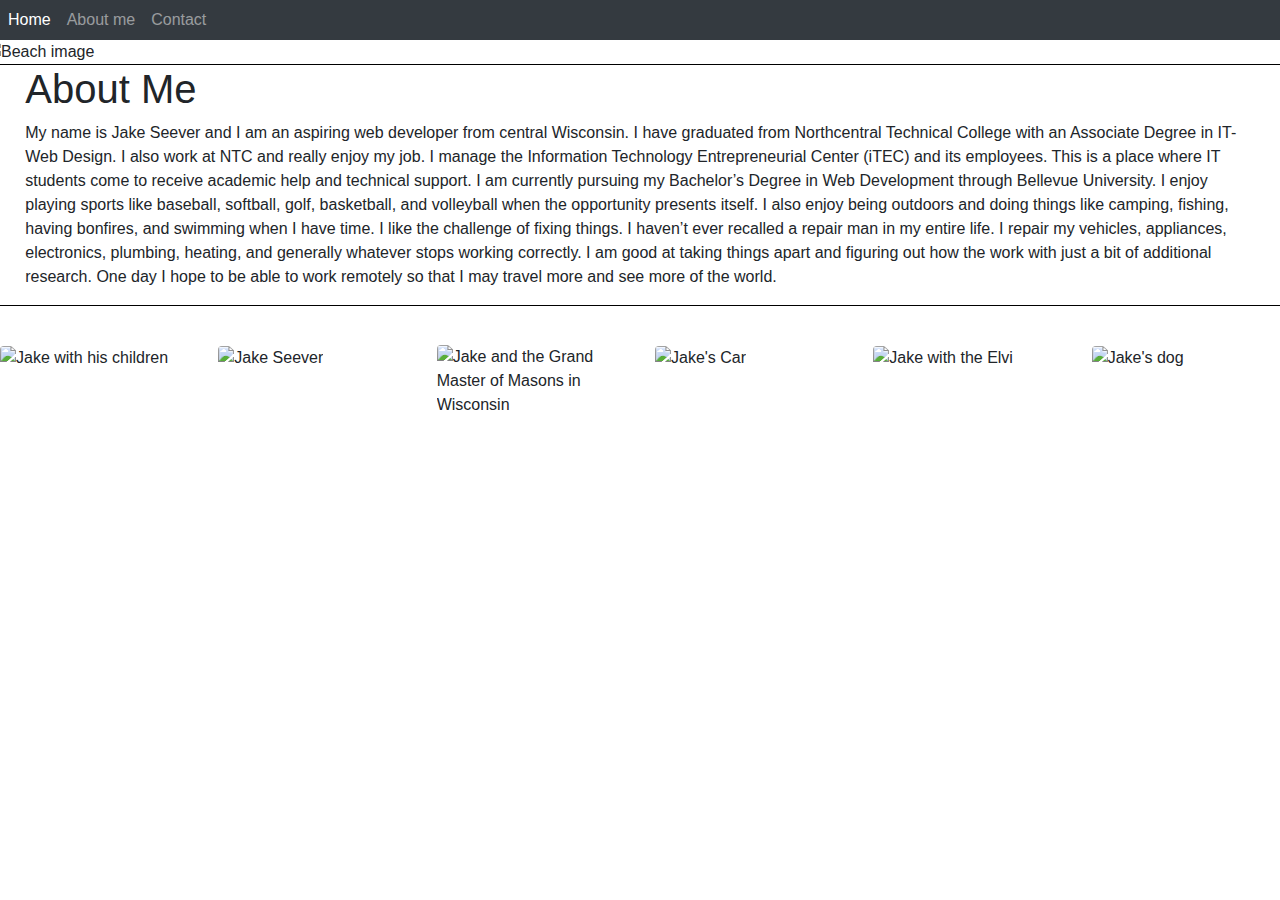
==== index.html @ f5fe9e99 "More image corrections and additions" ====
<!--
============================================
; Title:  index.html
; Author: Jake Seever
; Date:   03 March 2019
; Description: Jake Seever Portfolio Site
;===========================================
-->

<!DOCTYPE html>
<html>
<head>
<meta charset="UTF-8">
<title>Jake Seever Portfolio Site</title>

<!-- CSS (load bootstrap from a CDN) -->
<link rel="stylesheet" href="https://stackpath.bootstrapcdn.com/bootstrap/4.3.1/css/bootstrap.min.css"
integrity="sha384-ggOyR0iXCbMQv3Xipma34MD+dH/1fQ784/j6cY/iJTQUOhcWr7x9JvoRxT2MZw1T" crossorigin="anonymous" />
<link rel="stylesheet" href="css/main.css" type="text/css" />
</head>

  <body>

  <!-- Create a navigation bar using Bootstrap-->
    <nav class="navbar-expand-sm bg-dark navbar-dark">
      <ul class="navbar-nav">
        <!-- Link to the Home page -->
       <li class="nav-item active">
         <a class="nav-link" href="/">Home</a>
       </li>
       <!-- Link to the About Page -->
       <li class="nav-item">
         <a class="nav-link"  href="#">About me</a>
       </li>
        <!-- Link to the Contact us page-->
        <li class="nav-item">
          <a class="nav-link" href="#">Contact</a>
        </li>
      </ul>
   </nav>

   <div class="row" id="bannerRow">
     <img src="images/Beach-Banner.jpg" id="bannerImg" class="img-fluid" alt="Beach image">
   </div>

   <div class="row" id="aboutRow">
    <h1 class="h1" id="aboutH1">About Me</h1>
    <p id="aboutJake">My name is Jake Seever and I am an aspiring web developer from central Wisconsin.
      I have graduated from Northcentral Technical College with an Associate Degree in IT-Web Design.
       I also work at NTC and really enjoy my job. I manage the Information Technology Entrepreneurial Center (iTEC) and its employees.
       This is a place where IT students come to receive academic help and technical support. I am currently pursuing my Bachelor’s Degree
       in Web Development through Bellevue University. I enjoy playing sports like baseball, softball, golf, basketball, and volleyball when
       the opportunity presents itself. I also enjoy being outdoors and doing things like camping, fishing, having bonfires, and swimming when
        I have time. I like the challenge of fixing things. I haven’t ever recalled a repair man in my entire life. I repair my vehicles, appliances,
        electronics, plumbing, heating, and generally whatever stops working correctly. I am good at taking things apart and figuring out how the
        work with just a bit of additional research. One day I hope to be able to work remotely so that I may travel more and see more of the world.
    </p>

   </div>

   <div class="row" id="projectsRow">
      <div class="col-sm-2 imgDiv">
        <img src="images/kids.JPG" class="img-fluid rounded" alt="Jake with his children">
      </div>
      <div class="col-sm-2 imgDiv">
        <img src="images/jSeever.png" class="img-fluid rounded"alt="Jake Seever">
      </div>
      <div class="col-sm-2 img-fluid rounded imgDiv">
        <img src="images/grandMaster.jpg" class="img-fluid rounded" alt="Jake and the Grand Master of Masons in Wisconsin">
      </div>
      <div class="col-sm-2 img-fluid rounded imgDiv">
        <img src="images/JakesCar.jpg" class="img-fluid rounded" alt="Jake's Car">
      </div>
      <div class="col-sm-2 img-fluid rounded imgDiv">
        <img src="images/Elvi.jpg" class="img-fluid rounded" alt="Jake with the Elvi">
      </div>
      <div class="col-sm-2 img-fluid rounded imgDiv">
        <img src="images/Ceasar.JPG" class="img-fluid rounded" alt="Jake's dog">
      </div>
   </div>
  </div>

   </body>

  </html>
---- css/main.css ----
/*
============================================
; Title:  main.css
; Author: Jake Seever
; Date:   03 March 2019
; Description: Global styling for the Jake Seever Portfolio Site
;===========================================
*/
html, body {
  max-width: 100%;
  overflow-x: hidden;
}

#aboutRow, #personalGallery {
  border: 1px solid black;
}

#bannerImg {
  width: 100%;
  height: auto;
}

.imgDiv {
  display: block;
  clear: both;
  height: auto;
  margin: auto;
  margin-top: 3%;
  margin-bottom: 3%;
}
#aboutJake {
  margin-left: 3%;
  margin-right: 3%;
}

#aboutH1{
  margin-left: 3%;
}
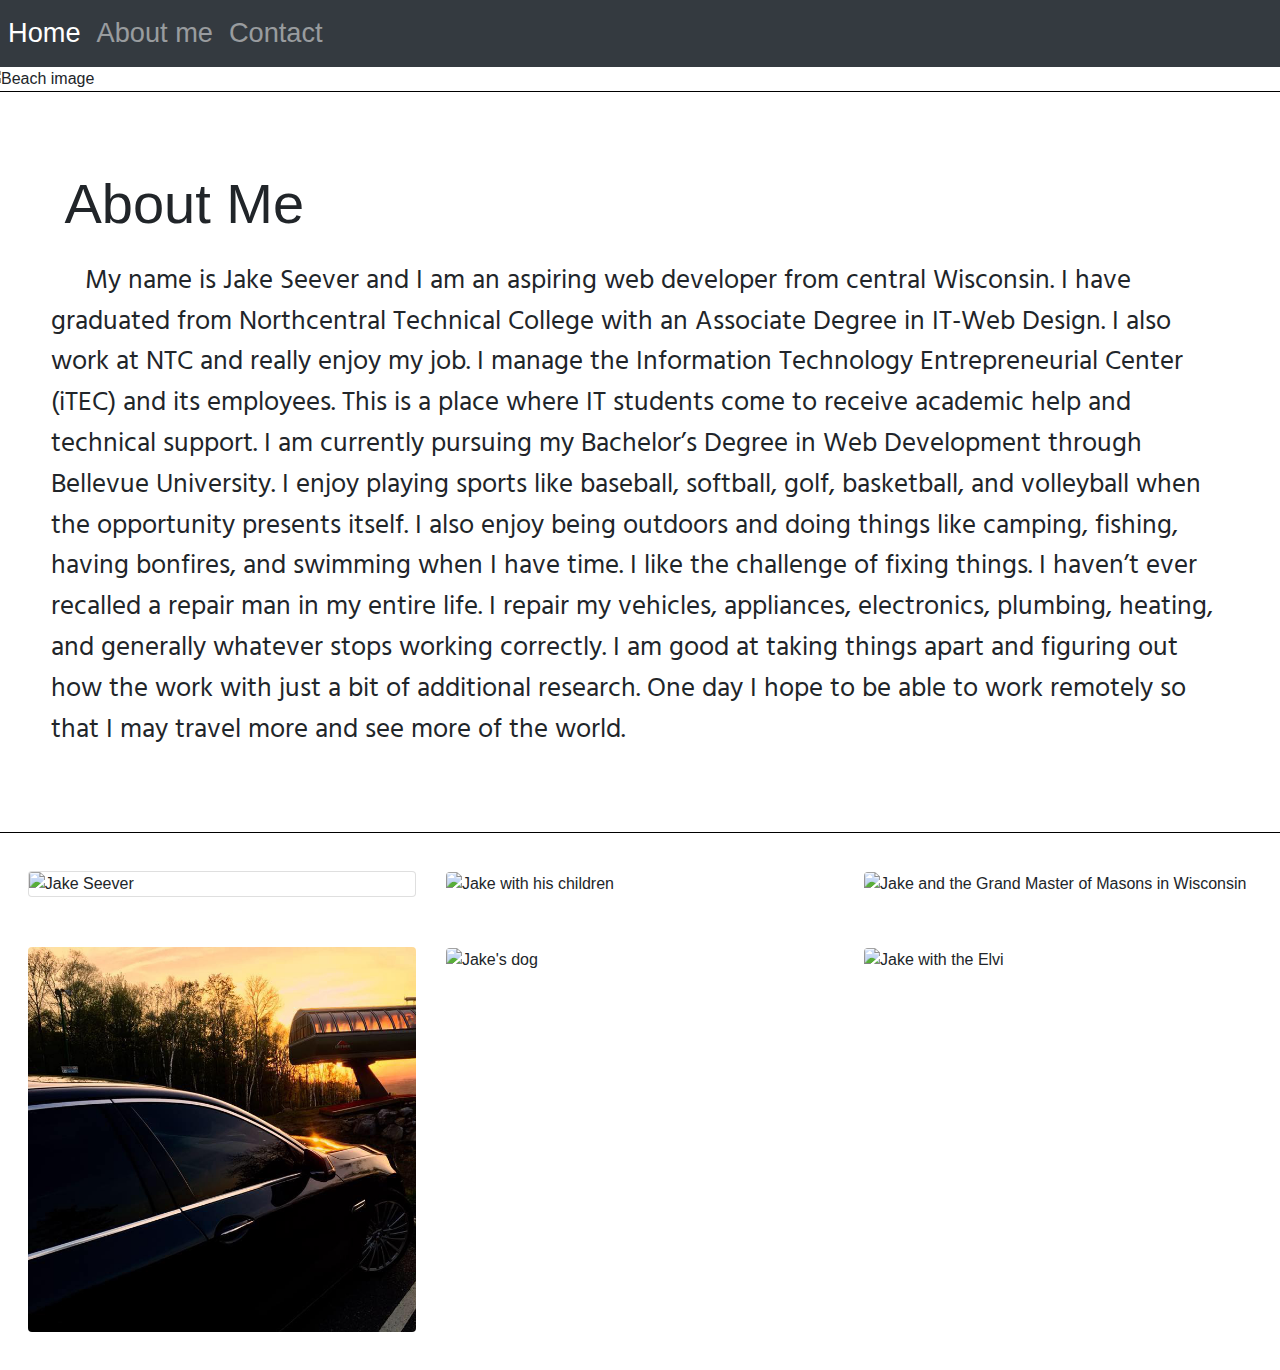
==== commit 891ade72: "Adding the layout changes to the pictures section." ====
--- a/index.html
+++ b/index.html
@@ -14,6 +14,7 @@
 <title>Jake Seever Portfolio Site</title>
 
 <!-- CSS (load bootstrap from a CDN) -->
+<link href="https://fonts.googleapis.com/css?family=Hind+Guntur:400,500" rel="stylesheet">
 <link rel="stylesheet" href="https://stackpath.bootstrapcdn.com/bootstrap/4.3.1/css/bootstrap.min.css"
 integrity="sha384-ggOyR0iXCbMQv3Xipma34MD+dH/1fQ784/j6cY/iJTQUOhcWr7x9JvoRxT2MZw1T" crossorigin="anonymous" />
 <link rel="stylesheet" href="css/main.css" type="text/css" />
@@ -22,7 +23,7 @@
   <body>
 
   <!-- Create a navigation bar using Bootstrap-->
-    <nav class="navbar-expand-sm bg-dark navbar-dark">
+    <nav id="navBar" class="navbar-expand-sm bg-dark navbar-dark">
       <ul class="navbar-nav">
         <!-- Link to the Home page -->
        <li class="nav-item active">
@@ -30,7 +31,7 @@
        </li>
        <!-- Link to the About Page -->
        <li class="nav-item">
-         <a class="nav-link"  href="#">About me</a>
+         <a class="nav-link"  href="#aboutRow">About me</a>
        </li>
         <!-- Link to the Contact us page-->
         <li class="nav-item">
@@ -42,43 +43,44 @@
    <div class="row" id="bannerRow">
      <img src="images/Beach-Banner.jpg" id="bannerImg" class="img-fluid" alt="Beach image">
    </div>
-
+  <main>
    <div class="row" id="aboutRow">
     <h1 class="h1" id="aboutH1">About Me</h1>
-    <p id="aboutJake">My name is Jake Seever and I am an aspiring web developer from central Wisconsin.
+    <p id="aboutJake">&emsp; My name is Jake Seever and I am an aspiring web developer from central Wisconsin.
       I have graduated from Northcentral Technical College with an Associate Degree in IT-Web Design.
-       I also work at NTC and really enjoy my job. I manage the Information Technology Entrepreneurial Center (iTEC) and its employees.
-       This is a place where IT students come to receive academic help and technical support. I am currently pursuing my Bachelor’s Degree
-       in Web Development through Bellevue University. I enjoy playing sports like baseball, softball, golf, basketball, and volleyball when
-       the opportunity presents itself. I also enjoy being outdoors and doing things like camping, fishing, having bonfires, and swimming when
-        I have time. I like the challenge of fixing things. I haven’t ever recalled a repair man in my entire life. I repair my vehicles, appliances,
-        electronics, plumbing, heating, and generally whatever stops working correctly. I am good at taking things apart and figuring out how the
-        work with just a bit of additional research. One day I hope to be able to work remotely so that I may travel more and see more of the world.
+      I also work at NTC and really enjoy my job. I manage the Information Technology Entrepreneurial Center (iTEC) and its employees.
+      This is a place where IT students come to receive academic help and technical support. I am currently pursuing my Bachelor’s Degree
+      in Web Development through Bellevue University. I enjoy playing sports like baseball, softball, golf, basketball, and volleyball when
+      the opportunity presents itself. I also enjoy being outdoors and doing things like camping, fishing, having bonfires, and swimming when
+      I have time. I like the challenge of fixing things. I haven’t ever recalled a repair man in my entire life. I repair my vehicles, appliances,
+      electronics, plumbing, heating, and generally whatever stops working correctly. I am good at taking things apart and figuring out how the
+      work with just a bit of additional research. One day I hope to be able to work remotely so that I may travel more and see more of the world.
     </p>
 
    </div>
 
    <div class="row" id="projectsRow">
-      <div class="col-sm-2 imgDiv">
-        <img src="images/kids.JPG" class="img-fluid rounded" alt="Jake with his children">
+      <div class="info-card col-sm-6 col-lg-4 imgDiv">
+        <img src="images/jSeever.png" class="card img-fluid rounded"alt="Jake Seever">
       </div>
-      <div class="col-sm-2 imgDiv">
-        <img src="images/jSeever.png" class="img-fluid rounded"alt="Jake Seever">
-      </div>
-      <div class="col-sm-2 img-fluid rounded imgDiv">
+      <div class="col-sm-6 col-lg-4 imgDiv">
+          <img src="images/kids.JPG" class="img-fluid rounded" alt="Jake with his children">
+        </div>
+      <div class="col-sm-6 col-lg-4 img-fluid rounded imgDiv">
         <img src="images/grandMaster.jpg" class="img-fluid rounded" alt="Jake and the Grand Master of Masons in Wisconsin">
       </div>
-      <div class="col-sm-2 img-fluid rounded imgDiv">
+      <div class="col-sm-6 col-lg-4 img-fluid rounded imgDiv">
         <img src="images/JakesCar.jpg" class="img-fluid rounded" alt="Jake's Car">
       </div>
-      <div class="col-sm-2 img-fluid rounded imgDiv">
+      <div class="col-sm-6 col-lg-4 img-fluid rounded imgDiv">
+          <img src="images/Ceasar.JPG" class="img-fluid rounded" alt="Jake's dog">
+        </div>
+      <div class="col-sm-6 col-lg-4 img-fluid rounded imgDiv">
         <img src="images/Elvi.jpg" class="img-fluid rounded" alt="Jake with the Elvi">
-      </div>
-      <div class="col-sm-2 img-fluid rounded imgDiv">
-        <img src="images/Ceasar.JPG" class="img-fluid rounded" alt="Jake's dog">
       </div>
    </div>
   </div>
+</main>
 
    </body>
 
--- a/css/main.css
+++ b/css/main.css
@@ -11,8 +11,22 @@
   overflow-x: hidden;
 }
 
+#navBar {
+  padding-top: .4%;
+  padding-bottom: .4%;
+  min-height: 50px;
+  font-size: 1.7em;
+}
+
+nav-link {
+  font-size: 1.4em;
+}
+
 #aboutRow, #personalGallery {
   border: 1px solid black;
+}
+#projectsRow {
+  margin: 1%;
 }
 
 #bannerImg {
@@ -25,14 +39,22 @@
   clear: both;
   height: auto;
   margin: auto;
-  margin-top: 3%;
-  margin-bottom: 3%;
+  margin-top: 2%;
+  margin-bottom: 2%;
 }
 #aboutJake {
-  margin-left: 3%;
-  margin-right: 3%;
+  font-family: 'Hind Guntur', sans-serif;
+  font-size: 1.7em;
+  margin-left: 5%;
+  margin-right: 5%;
+  margin-bottom: 6%;
 }
 
 #aboutH1{
-  margin-left: 3%;
+  font-size: 3.5em;
+  margin-left: 6%;
+  margin-top: 6%;
+  margin-bottom: 2%;
 }
+
+
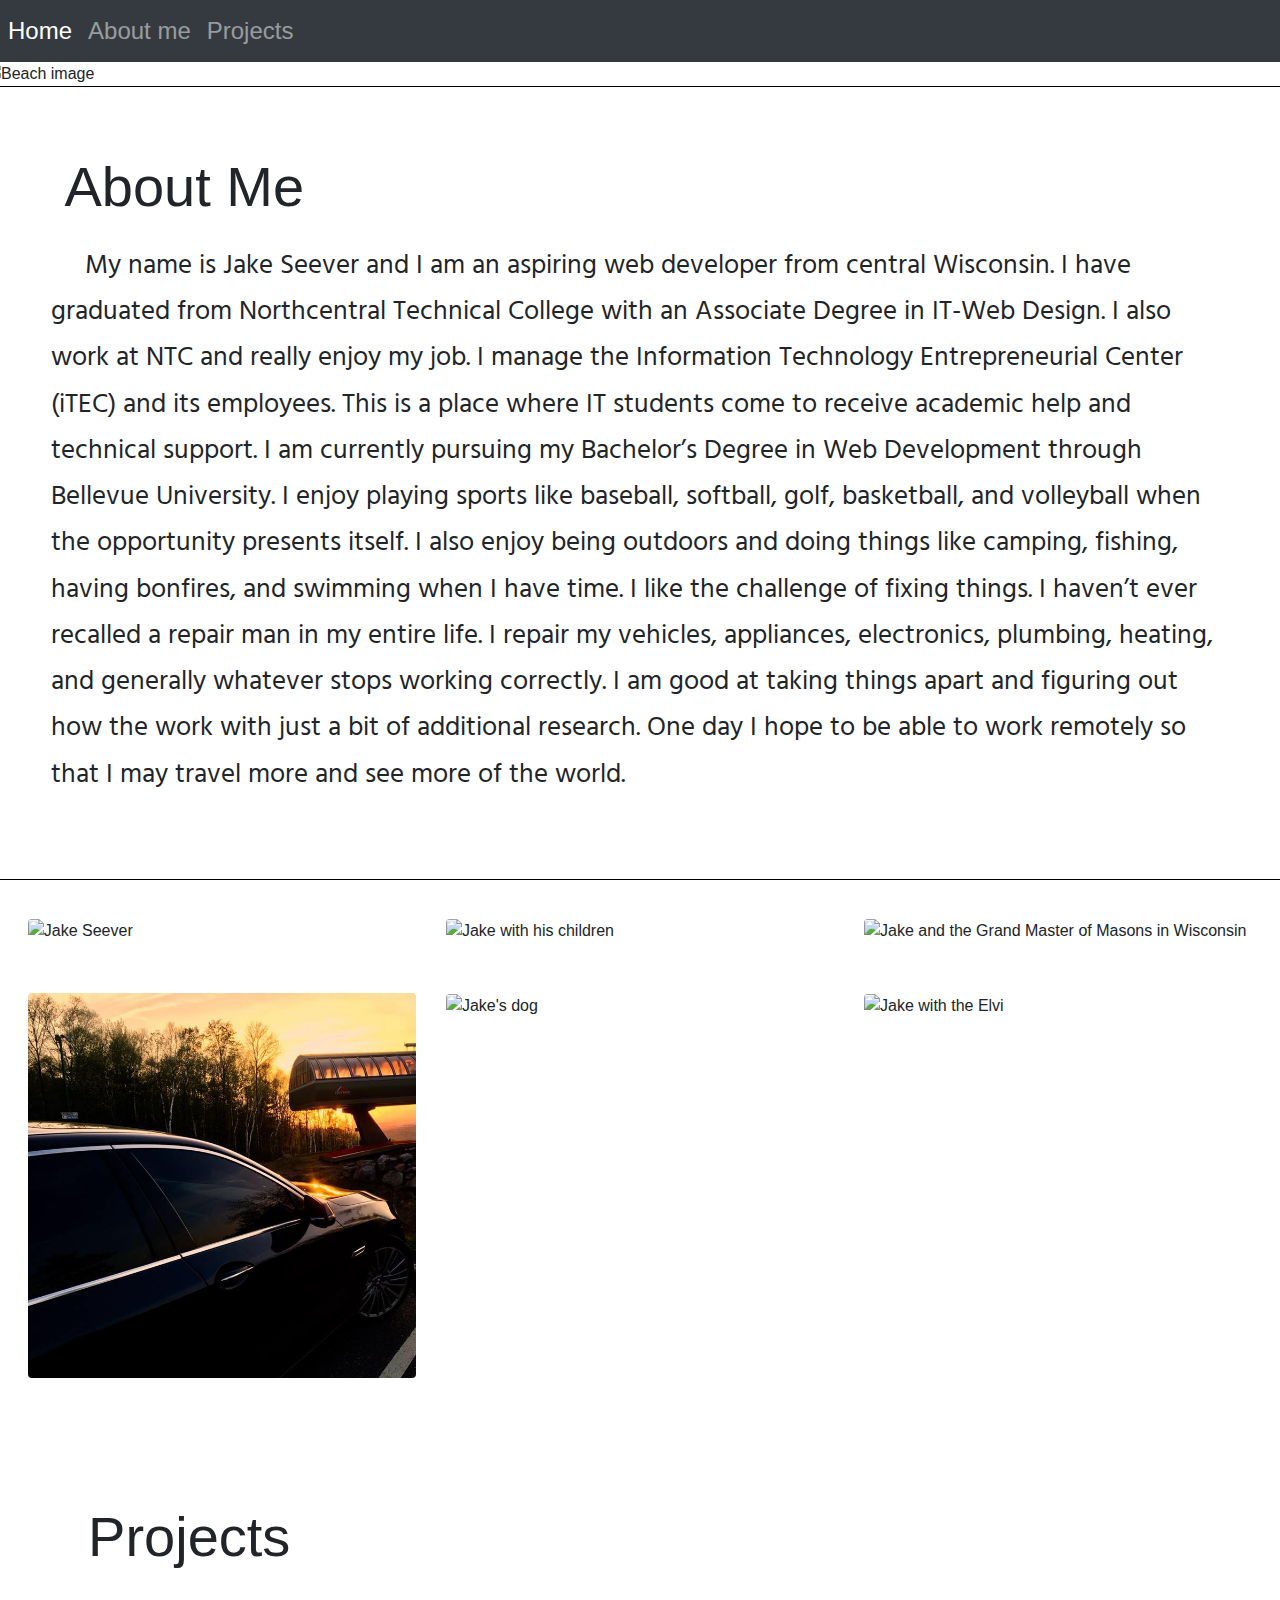
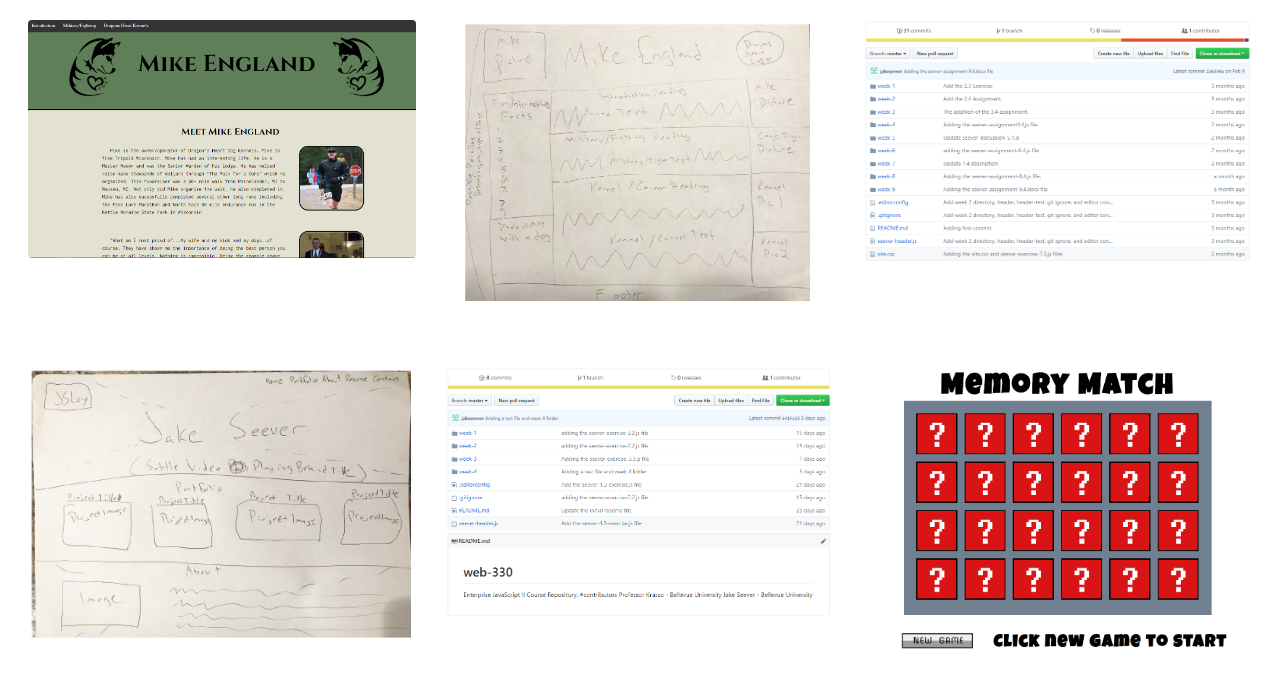
==== commit 15280ac2: "adding links and project pictures" ====
--- a/index.html
+++ b/index.html
@@ -27,15 +27,15 @@
       <ul class="navbar-nav">
         <!-- Link to the Home page -->
        <li class="nav-item active">
-         <a class="nav-link" href="/">Home</a>
+         <a class="nav-link" href="index.html">Home</a>
        </li>
        <!-- Link to the About Page -->
        <li class="nav-item">
-         <a class="nav-link"  href="#aboutRow">About me</a>
+         <a class="nav-link"  href="#aboutH1">About me</a>
        </li>
         <!-- Link to the Contact us page-->
         <li class="nav-item">
-          <a class="nav-link" href="#">Contact</a>
+          <a class="nav-link" href="#projectsGallery">Projects</a>
         </li>
       </ul>
    </nav>
@@ -59,9 +59,9 @@
 
    </div>
 
-   <div class="row" id="projectsRow">
-      <div class="info-card col-sm-6 col-lg-4 imgDiv">
-        <img src="images/jSeever.png" class="card img-fluid rounded"alt="Jake Seever">
+   <div class="row" id="personalRow">
+      <div class="col-sm-6 col-lg-4 imgDiv">
+        <img src="images/jSeever.png" class="img-fluid rounded"alt="Jake Seever">
       </div>
       <div class="col-sm-6 col-lg-4 imgDiv">
           <img src="images/kids.JPG" class="img-fluid rounded" alt="Jake with his children">
@@ -79,8 +79,30 @@
         <img src="images/Elvi.jpg" class="img-fluid rounded" alt="Jake with the Elvi">
       </div>
    </div>
-  </div>
-</main>
+
+  <div class="row" id="projectsGallery"><br>
+      <h1 class="h1" id="projectsH1">Projects</h1>
+      <div class="col-sm-6 col-lg-4 imgDiv">
+          <a href="https://jakeseever.github.io/bioSite/" class="imgLink" target="_blank"><img src="images/bioSite.png" class="img-fluid rounded"alt="Jake Seever"></a>
+        </div>
+        <div class="col-sm-6 col-lg-4 imgDiv">
+          <a href="https://github.com/jakeseever/bioSite/blob/master/SeeverAssignment3.3.pdf" class="imgLink" target="_blank" ><img src="images/bioSiteProto.PNG" class="img-fluid rounded" alt="Jake with his children"></a>
+       </div>
+        <div class="col-sm-6 col-lg-4 img-fluid rounded imgDiv">
+          <a href="https://github.com/jakeseever/web-231" class="imgLink" target="_blank"><img src="images/web231Repo.PNG" class="img-fluid rounded" alt="Jake and the Grand Master of Masons in Wisconsin"></a>
+        </div>
+        <div class="col-sm-6 col-lg-4 img-fluid rounded imgDiv">
+         <a href="" class="imgLink" target="_blank"><img src="images/portfolioProto.PNG" class="img-fluid rounded" alt="Jake's Car"></a>
+        </div>
+        <div class="col-sm-6 col-lg-4 img-fluid rounded imgDiv">
+          <a href="https://github.com/jakeseever/web-330" class="imgLink" target="_blank"><img src="images/web330Repo.PNG" class="img-fluid rounded" alt="Jake's dog"></a>
+        </div>
+        <div class="col-sm-6 col-lg-4 img-fluid rounded imgDiv">
+          <a href="https://jakeseever.github.io/MemoryMatch/index.html" class="imgLink" target="_blank"><img src="images/memoryMatch.PNG" class="img-fluid rounded" alt="Jake with the Elvi"></a>
+        </div>
+
+     </div>
+    </main>
 
    </body>
 
--- a/css/main.css
+++ b/css/main.css
@@ -15,17 +15,17 @@
   padding-top: .4%;
   padding-bottom: .4%;
   min-height: 50px;
-  font-size: 1.7em;
+  font-size: 1.5em;
 }
 
 nav-link {
   font-size: 1.4em;
 }
 
-#aboutRow, #personalGallery {
+#aboutRow {
   border: 1px solid black;
 }
-#projectsRow {
+#projectsGallery, #personalRow {
   margin: 1%;
 }
 
@@ -45,16 +45,23 @@
 #aboutJake {
   font-family: 'Hind Guntur', sans-serif;
   font-size: 1.7em;
+  line-height: 1.7;
   margin-left: 5%;
   margin-right: 5%;
   margin-bottom: 6%;
 }
 
-#aboutH1{
+#aboutH1, #projectsH1{
   font-size: 3.5em;
+  display: block;
+  width: 100%;
   margin-left: 6%;
-  margin-top: 6%;
+  margin-top: 5%;
   margin-bottom: 2%;
+}
+.imgLink {
+  width: 100%;
+  height: auto;
 }
 
 
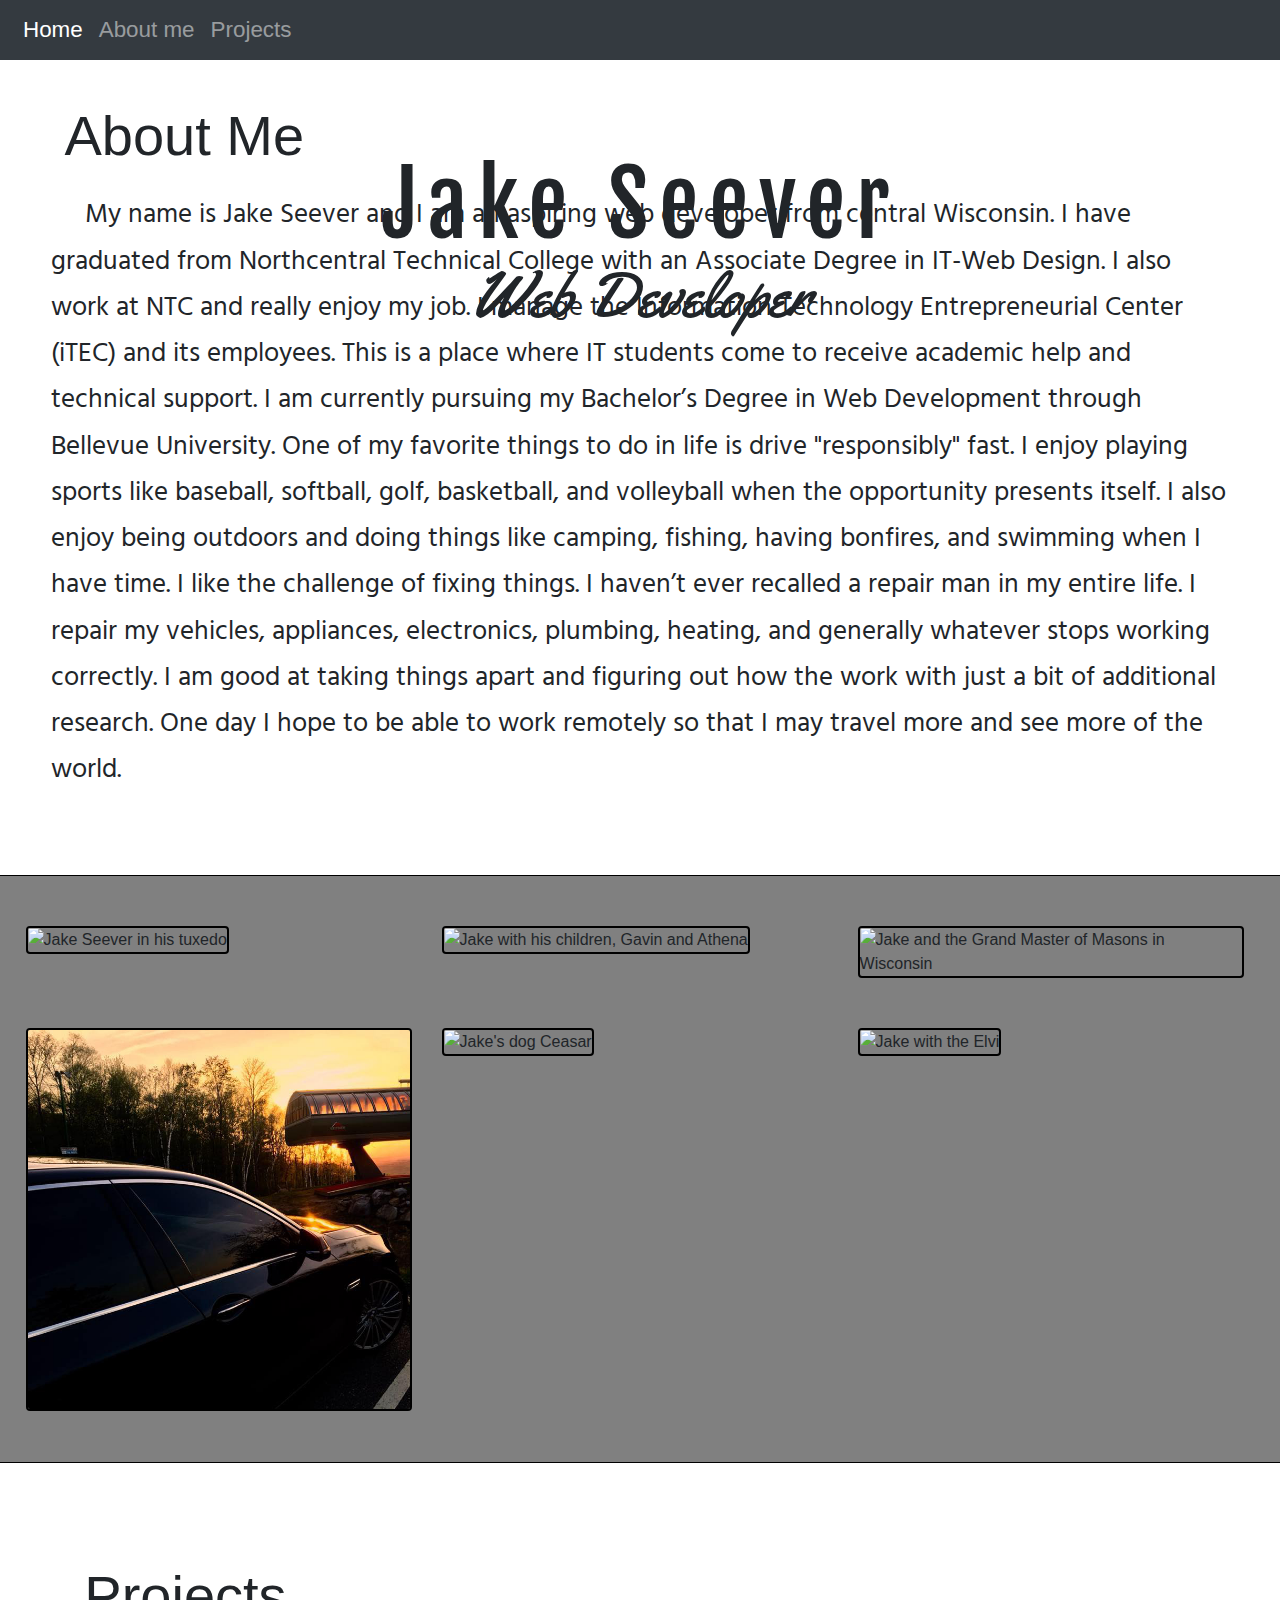
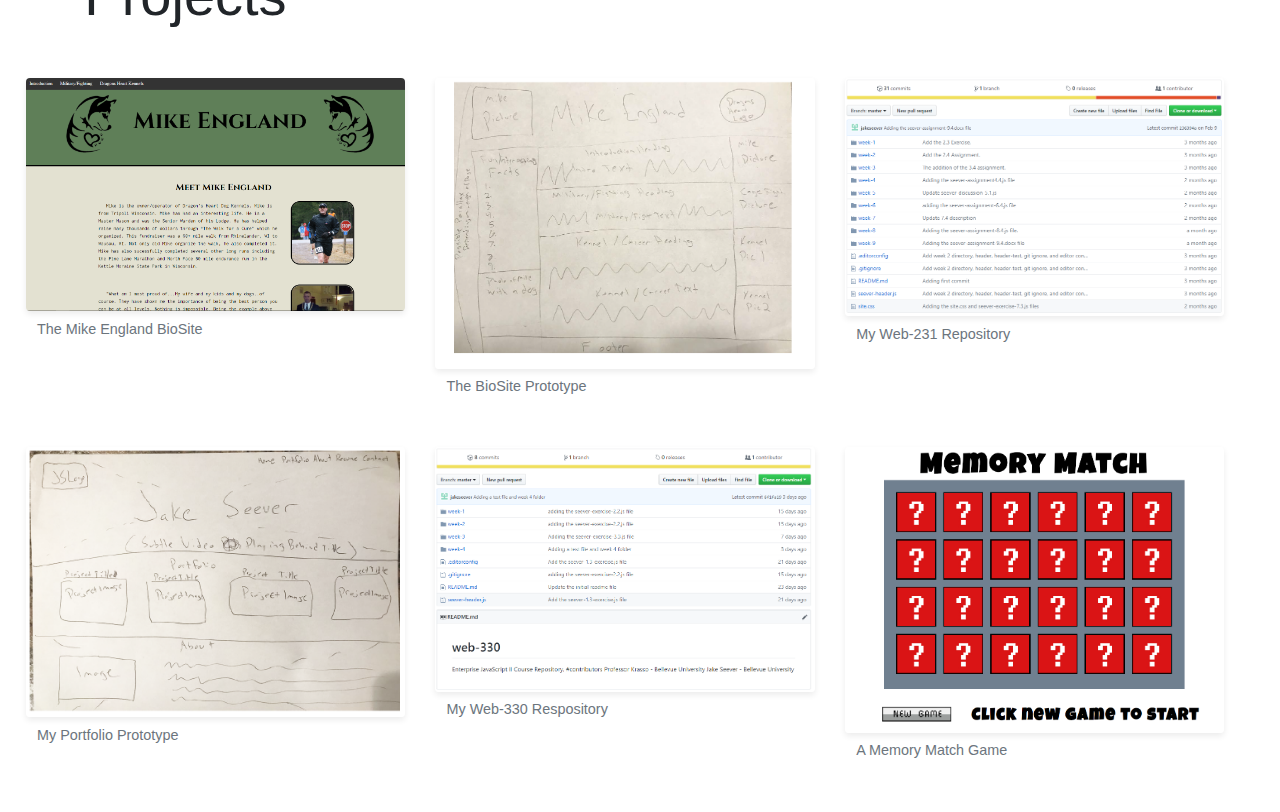
==== commit 6d579f95: "add styling changes and hover effect." ====
--- a/index.html
+++ b/index.html
@@ -10,100 +10,169 @@
 <!DOCTYPE html>
 <html>
 <head>
-<meta charset="UTF-8">
-<title>Jake Seever Portfolio Site</title>
 
-<!-- CSS (load bootstrap from a CDN) -->
-<link href="https://fonts.googleapis.com/css?family=Hind+Guntur:400,500" rel="stylesheet">
-<link rel="stylesheet" href="https://stackpath.bootstrapcdn.com/bootstrap/4.3.1/css/bootstrap.min.css"
-integrity="sha384-ggOyR0iXCbMQv3Xipma34MD+dH/1fQ784/j6cY/iJTQUOhcWr7x9JvoRxT2MZw1T" crossorigin="anonymous" />
-<link rel="stylesheet" href="css/main.css" type="text/css" />
+  <meta charset="UTF-8">
+  <title>Jake Seever Portfolio Site</title>
+
+  <meta name="viewport" content="width=device-width, initial-scale=1">
+
+  <!-- JavaScript for Bootstrap functionality -->
+  <script src="https://code.jquery.com/jquery-3.3.1.slim.min.js" integrity="sha384-q8i/X+965DzO0rT7abK41JStQIAqVgRVzpbzo5smXKp4YfRvH+8abtTE1Pi6jizo" crossorigin="anonymous"></script>
+  <script src="https://stackpath.bootstrapcdn.com/bootstrap/4.3.1/js/bootstrap.min.js" integrity="sha384-JjSmVgyd0p3pXB1rRibZUAYoIIy6OrQ6VrjIEaFf/nJGzIxFDsf4x0xIM+B07jRM" crossorigin="anonymous"></script>
+
+  <!-- CSS (load bootstrap from a CDN) -->
+  <link href="https://fonts.googleapis.com/css?family=Fjalla+One|Hind+Guntur:400,500,700|Yellowtail" rel="stylesheet">
+  <link rel="stylesheet" href="https://stackpath.bootstrapcdn.com/bootstrap/4.3.1/css/bootstrap.min.css"
+  integrity="sha384-ggOyR0iXCbMQv3Xipma34MD+dH/1fQ784/j6cY/iJTQUOhcWr7x9JvoRxT2MZw1T" crossorigin="anonymous" />
+  <link rel="stylesheet" href="css/main.css" type="text/css" />
+
+  <!-- Link to the sites main JavaScript file. -->
+  <script type="text/javascript" src="scripts/site.js"></script>
+
+  <!-- Add a favicon. -->
+  <link rel="shortcut icon" href="images/favicon.png" type="image/x-icon">
+
 </head>
 
   <body>
 
-  <!-- Create a navigation bar using Bootstrap-->
-    <nav id="navBar" class="navbar-expand-sm bg-dark navbar-dark">
-      <ul class="navbar-nav">
-        <!-- Link to the Home page -->
-       <li class="nav-item active">
-         <a class="nav-link" href="index.html">Home</a>
-       </li>
-       <!-- Link to the About Page -->
-       <li class="nav-item">
-         <a class="nav-link"  href="#aboutH1">About me</a>
-       </li>
+   <a href="#maincontent" id="skip">Skip to main content</a> <!-- Not visible on the screen, for screen readers. -->
+
+    <!-- Create a navigation bar using Bootstrap-->
+    <nav id="navBar" class="fixed-top navbar-expand-xs bg-dark navbar-dark navbar-expand-lg">
+     <div class="container-fluid">
+
+       <!-- Button to toggle the navigation-->
+      <button class="navbar-toggler" type="button" data-toggle="collapse" data-target="#navbarToggle" aria-controls="navbarSupportedContent" aria-expanded="false" aria-label="Toggle navigation">
+       <span class="navbar-toggler-icon"></span>
+      </button>
+
+     <div class="collapse navbar-collapse" id="navbarToggle">
+
+        <ul class="navbar-nav mr-auto">
+          <!-- Link to the Home page -->
+        <li class="nav-item active">
+           <a class="nav-link" href="index.html">Home</a>
+        </li>
+        <!-- Link to the About Page -->
+        <li class="nav-item">
+          <a class="nav-link"  href="#aboutH1">About me</a>
+        </li>
         <!-- Link to the Contact us page-->
         <li class="nav-item">
-          <a class="nav-link" href="#projectsGallery">Projects</a>
+          <a class="nav-link" href="#projectsH1">Projects</a>
         </li>
+
       </ul>
+
+     </div> <!-- End of the collapse div. -->
+
+    </div> <!-- End of the container div. -->
+
    </nav>
 
-   <div class="row" id="bannerRow">
+   <div id="bannerRow">
+
      <img src="images/Beach-Banner.jpg" id="bannerImg" class="img-fluid" alt="Beach image">
-   </div>
-  <main>
-   <div class="row" id="aboutRow">
-    <h1 class="h1" id="aboutH1">About Me</h1>
-    <p id="aboutJake">&emsp; My name is Jake Seever and I am an aspiring web developer from central Wisconsin.
-      I have graduated from Northcentral Technical College with an Associate Degree in IT-Web Design.
-      I also work at NTC and really enjoy my job. I manage the Information Technology Entrepreneurial Center (iTEC) and its employees.
-      This is a place where IT students come to receive academic help and technical support. I am currently pursuing my Bachelor’s Degree
-      in Web Development through Bellevue University. I enjoy playing sports like baseball, softball, golf, basketball, and volleyball when
-      the opportunity presents itself. I also enjoy being outdoors and doing things like camping, fishing, having bonfires, and swimming when
-      I have time. I like the challenge of fixing things. I haven’t ever recalled a repair man in my entire life. I repair my vehicles, appliances,
-      electronics, plumbing, heating, and generally whatever stops working correctly. I am good at taking things apart and figuring out how the
-      work with just a bit of additional research. One day I hope to be able to work remotely so that I may travel more and see more of the world.
-    </p>
 
-   </div>
+     <div class="caption">
+
+       <h1 class="h1 centered" id="bannerH1">Jake Seever</h1>
+       <h2 class="h2 centered" id="bannerH2">Web Developer</h2>
+
+     </div> <!-- End of caption div. -->
+
+   </div> <!-- End of banner row. -->
+
+   <main id="mainContent">
+
+    <div class="row" id="aboutRow">
+
+     <h1 class="h1" id="aboutH1">About Me</h1>
+
+     <p id="aboutJake">&emsp; My name is Jake Seever and I am an aspiring web developer from central Wisconsin.
+       I have graduated from Northcentral Technical College with an Associate Degree in IT-Web Design.
+       I also work at NTC and really enjoy my job. I manage the Information Technology Entrepreneurial Center (iTEC) and its employees.
+       This is a place where IT students come to receive academic help and technical support. I am currently pursuing my Bachelor’s Degree
+       in Web Development through Bellevue University. One of my favorite things to do in life is drive "responsibly" fast. I enjoy playing sports like baseball, softball, golf, basketball, and volleyball when
+       the opportunity presents itself. I also enjoy being outdoors and doing things like camping, fishing, having bonfires, and swimming when
+       I have time. I like the challenge of fixing things. I haven’t ever recalled a repair man in my entire life. I repair my vehicles, appliances,
+       electronics, plumbing, heating, and generally whatever stops working correctly. I am good at taking things apart and figuring out how the
+       work with just a bit of additional research. One day I hope to be able to work remotely so that I may travel more and see more of the world.
+     </p>
+
+    </div> <!-- End of aboutRow -->
 
    <div class="row" id="personalRow">
+
       <div class="col-sm-6 col-lg-4 imgDiv">
-        <img src="images/jSeever.png" class="img-fluid rounded"alt="Jake Seever">
+        <img src="images/jSeever.png" class="img-fluid rounded" alt="Jake Seever in his tuxedo">
       </div>
+
       <div class="col-sm-6 col-lg-4 imgDiv">
-          <img src="images/kids.JPG" class="img-fluid rounded" alt="Jake with his children">
-        </div>
+        <img src="images/kids.JPG" class="img-fluid rounded" alt="Jake with his children, Gavin and Athena">
+      </div>
+
       <div class="col-sm-6 col-lg-4 img-fluid rounded imgDiv">
         <img src="images/grandMaster.jpg" class="img-fluid rounded" alt="Jake and the Grand Master of Masons in Wisconsin">
       </div>
+
       <div class="col-sm-6 col-lg-4 img-fluid rounded imgDiv">
-        <img src="images/JakesCar.jpg" class="img-fluid rounded" alt="Jake's Car">
+        <img src="images/JakesCar.jpg" class="img-fluid rounded" alt="Jake's Car, a BMW 550i xDrive">
       </div>
+
       <div class="col-sm-6 col-lg-4 img-fluid rounded imgDiv">
-          <img src="images/Ceasar.JPG" class="img-fluid rounded" alt="Jake's dog">
-        </div>
+        <img src="images/Ceasar.JPG" class="img-fluid rounded" alt="Jake's dog Ceasar">
+      </div>
+
       <div class="col-sm-6 col-lg-4 img-fluid rounded imgDiv">
         <img src="images/Elvi.jpg" class="img-fluid rounded" alt="Jake with the Elvi">
       </div>
-   </div>
 
-  <div class="row" id="projectsGallery"><br>
-      <h1 class="h1" id="projectsH1">Projects</h1>
-      <div class="col-sm-6 col-lg-4 imgDiv">
-          <a href="https://jakeseever.github.io/bioSite/" class="imgLink" target="_blank"><img src="images/bioSite.png" class="img-fluid rounded"alt="Jake Seever"></a>
-        </div>
-        <div class="col-sm-6 col-lg-4 imgDiv">
-          <a href="https://github.com/jakeseever/bioSite/blob/master/SeeverAssignment3.3.pdf" class="imgLink" target="_blank" ><img src="images/bioSiteProto.PNG" class="img-fluid rounded" alt="Jake with his children"></a>
-       </div>
-        <div class="col-sm-6 col-lg-4 img-fluid rounded imgDiv">
-          <a href="https://github.com/jakeseever/web-231" class="imgLink" target="_blank"><img src="images/web231Repo.PNG" class="img-fluid rounded" alt="Jake and the Grand Master of Masons in Wisconsin"></a>
-        </div>
-        <div class="col-sm-6 col-lg-4 img-fluid rounded imgDiv">
-         <a href="" class="imgLink" target="_blank"><img src="images/portfolioProto.PNG" class="img-fluid rounded" alt="Jake's Car"></a>
-        </div>
-        <div class="col-sm-6 col-lg-4 img-fluid rounded imgDiv">
-          <a href="https://github.com/jakeseever/web-330" class="imgLink" target="_blank"><img src="images/web330Repo.PNG" class="img-fluid rounded" alt="Jake's dog"></a>
-        </div>
-        <div class="col-sm-6 col-lg-4 img-fluid rounded imgDiv">
-          <a href="https://jakeseever.github.io/MemoryMatch/index.html" class="imgLink" target="_blank"><img src="images/memoryMatch.PNG" class="img-fluid rounded" alt="Jake with the Elvi"></a>
-        </div>
+   </div> <!-- End of personalRow-->
 
-     </div>
-    </main>
+   <div class="row" id="projectsGallery"><br>
 
-   </body>
+    <h1 class="h1" id="projectsH1">Projects</h1>
 
-  </html>
+    <div class="col-sm-6 col-lg-4 imgDiv">
+      <a href="https://jakeseever.github.io/bioSite/" class="imgLink" target="_blank"><img src="images/bioSite.png" class="img-fluid projectImage rounded"alt="Bio site image link">
+      <figcaption class="figure-caption">The Mike England BioSite</figcaption></a>
+    </div>
+
+    <div class="col-sm-6 col-lg-4 imgDiv">
+      <a href="https://github.com/jakeseever/bioSite/blob/master/SeeverAssignment3.3.pdf" class="imgLink" target="_blank" ><img src="images/bioSiteProto.PNG" class="img-fluid projectImage rounded" alt="Bio Site prototype link">
+      <figcaption class="figure-caption">The BioSite Prototype</figcaption></a>
+    </div>
+
+    <div class="col-sm-6 col-lg-4 img-fluid rounded imgDiv">
+      <a href="https://github.com/jakeseever/web-231" class="imgLink" target="_blank"><img src="images/web231Repo.PNG" class="img-fluid projectImage rounded" alt="Web 231 repository link image">
+      <figcaption class="figure-caption">My Web-231 Repository</figcaption></a>
+    </div>
+
+    <div class="col-sm-6 col-lg-4 img-fluid rounded imgDiv">
+      <a href="https://github.com/jakeseever/jakeseever.github.io/blob/master/seever-assignment-2.4.pdf" class="imgLink" target="_blank"><img src="images/portfolioProto.PNG" class="img-fluid projectImage rounded" alt="Portfolio Prototype link image">
+      <figcaption class="figure-caption">My Portfolio Prototype</figcaption></a>
+    </div>
+
+    <div class="col-sm-6 col-lg-4 img-fluid rounded imgDiv">
+      <a href="https://github.com/jakeseever/web-330" class="imgLink" target="_blank"><img src="images/web330Repo.PNG" class="img-fluid projectImage rounded" alt="Web 330 repository link image.">
+      <figcaption class="figure-caption">My Web-330 Respository</figcaption></a>
+    </div>
+
+    <div class="col-sm-6 col-lg-4 img-fluid rounded imgDiv">
+      <a href="https://jakeseever.github.io/MemoryMatch/index.html" class="imgLink" target="_blank"><img src="images/memoryMatch.PNG" class="img-fluid projectImage rounded" alt="Memory Match game link image">
+      <figcaption class="figure-caption">A Memory Match Game</figcaption></a>
+    </div>
+
+   </div> <!-- End of projectsGallery -->
+
+  </main>
+
+  <footer class="footer">
+    <div id="footerContent"></div>
+  </footer>
+
+ </body>
+
+</html>
--- a/css/main.css
+++ b/css/main.css
@@ -6,33 +6,87 @@
 ; Description: Global styling for the Jake Seever Portfolio Site
 ;===========================================
 */
+
+
 html, body {
+  top:0;
+  left: 0;
   max-width: 100%;
   overflow-x: hidden;
-}
+  min-width: 510px;
+}
+
+main {
+  width: 100%;
+}
+
+#skip {
+  left: 999;
+}
+
+/* Banner Styles */
+
+#bannerImg {
+  width: 100%;
+  height: auto;
+}
+
+#bannerH1 {
+  font-family: 'Fjalla One', sans-serif;
+  letter-spacing: 11px;
+  display: block;
+  font-size: 5.5rem;
+  width: 100%;
+  min-width: 510px;
+  margin: auto;
+}
+#bannerH2 {
+  font-family: 'Yellowtail', cursive;
+  display: block;
+  font-size: 4.0rem;
+  width: 100%;
+  min-width: 510px;
+  margin: auto;
+}
+
+.caption {
+  position: absolute;
+  top: 25%;
+  left: 40%;
+  transform: translate( -25%, -40% );
+  text-align: center;
+}
+
+/* Navigation Styles */
 
 #navBar {
   padding-top: .4%;
   padding-bottom: .4%;
-  min-height: 50px;
-  font-size: 1.5em;
-}
-
-nav-link {
-  font-size: 1.4em;
-}
+  min-height: 20px;
+  font-size: 1.3rem;
+}
+
+.nav-link {
+  font-size: 1.4rem;
+}
+
+/* Row Styles */
 
 #aboutRow {
   border: 1px solid black;
 }
 #projectsGallery, #personalRow {
-  margin: 1%;
-}
-
-#bannerImg {
-  width: 100%;
-  height: auto;
-}
+  padding: 2%;
+  width: 100%;
+}
+
+#personalRow {
+  background-color: gray;
+  border-bottom: 1px solid black;
+  width: 101.5%;
+}
+
+/* Image Styles */
 
 .imgDiv {
   display: block;
@@ -42,9 +96,30 @@
   margin-top: 2%;
   margin-bottom: 2%;
 }
+
+.imgLink {
+  width: 100%;
+  height: auto;
+}
+
+.projectImage {
+  box-shadow: 0 3px 6px 0 rgba(0,0,0,0.08);
+  transition: box-shadow 0.2s ease-in-out;
+}
+
+.projectImage:hover {
+  box-shadow: 0 10px 26px 8px rgba(0, 0, 0, 0.1);
+}
+
+#personalRow img {
+  border: 2px solid black;
+}
+
+/* Heading and Text Styles */
+
 #aboutJake {
   font-family: 'Hind Guntur', sans-serif;
-  font-size: 1.7em;
+  font-size: 1.7rem;
   line-height: 1.7;
   margin-left: 5%;
   margin-right: 5%;
@@ -52,16 +127,79 @@
 }
 
 #aboutH1, #projectsH1{
-  font-size: 3.5em;
+  font-size: 3.5rem;
   display: block;
   width: 100%;
   margin-left: 6%;
-  margin-top: 5%;
+  margin-top: 4%;
   margin-bottom: 2%;
 }
-.imgLink {
-  width: 100%;
-  height: auto;
-}
-
-
+
+.figure-caption {
+  margin-top: 2%;
+  margin-left: 3%;
+}
+
+/* Footer Styles */
+
+.footer {
+  position: fixed;
+  left: 0;
+  bottom: 0;
+  width: 100%;
+  background-color: #292b2c;
+  color: white;
+  text-align: center;
+}
+
+/* CSS to support different screen sizes */
+
+@media screen and (max-width: 1080px) {
+  #bannerH1 {
+    font-size: 4.0rem;
+  }
+  #bannerH2 {
+    font-size: 3.0rem;
+  }
+  .caption {
+    top: 15%;
+  }
+  #aboutH1, #projectsH1{
+    font-size: 2.75rem;
+  }
+  #navBar {
+    font-size: 1.3rem;
+  }
+}
+
+@media screen and (max-width: 768px) {
+  #bannerH1 {
+    font-size: 3.2rem;
+  }
+  #bannerH2 {
+    font-size: 2.5rem;
+  }
+
+  #aboutH1, #projectsH1{
+    font-size: 2.2rem;
+  }
+  #navBar {
+    font-size: 1.1rem;
+  }
+  #aboutJake{
+    font-size: 1.4rem;
+  }
+  .caption {
+    margin-top: 3%;
+    margin-bottom: 3%;
+    top: 6%;
+    left: 12%;
+    transform: translate( -6%, -12% );
+  }
+}
+
+
+
+
+
+
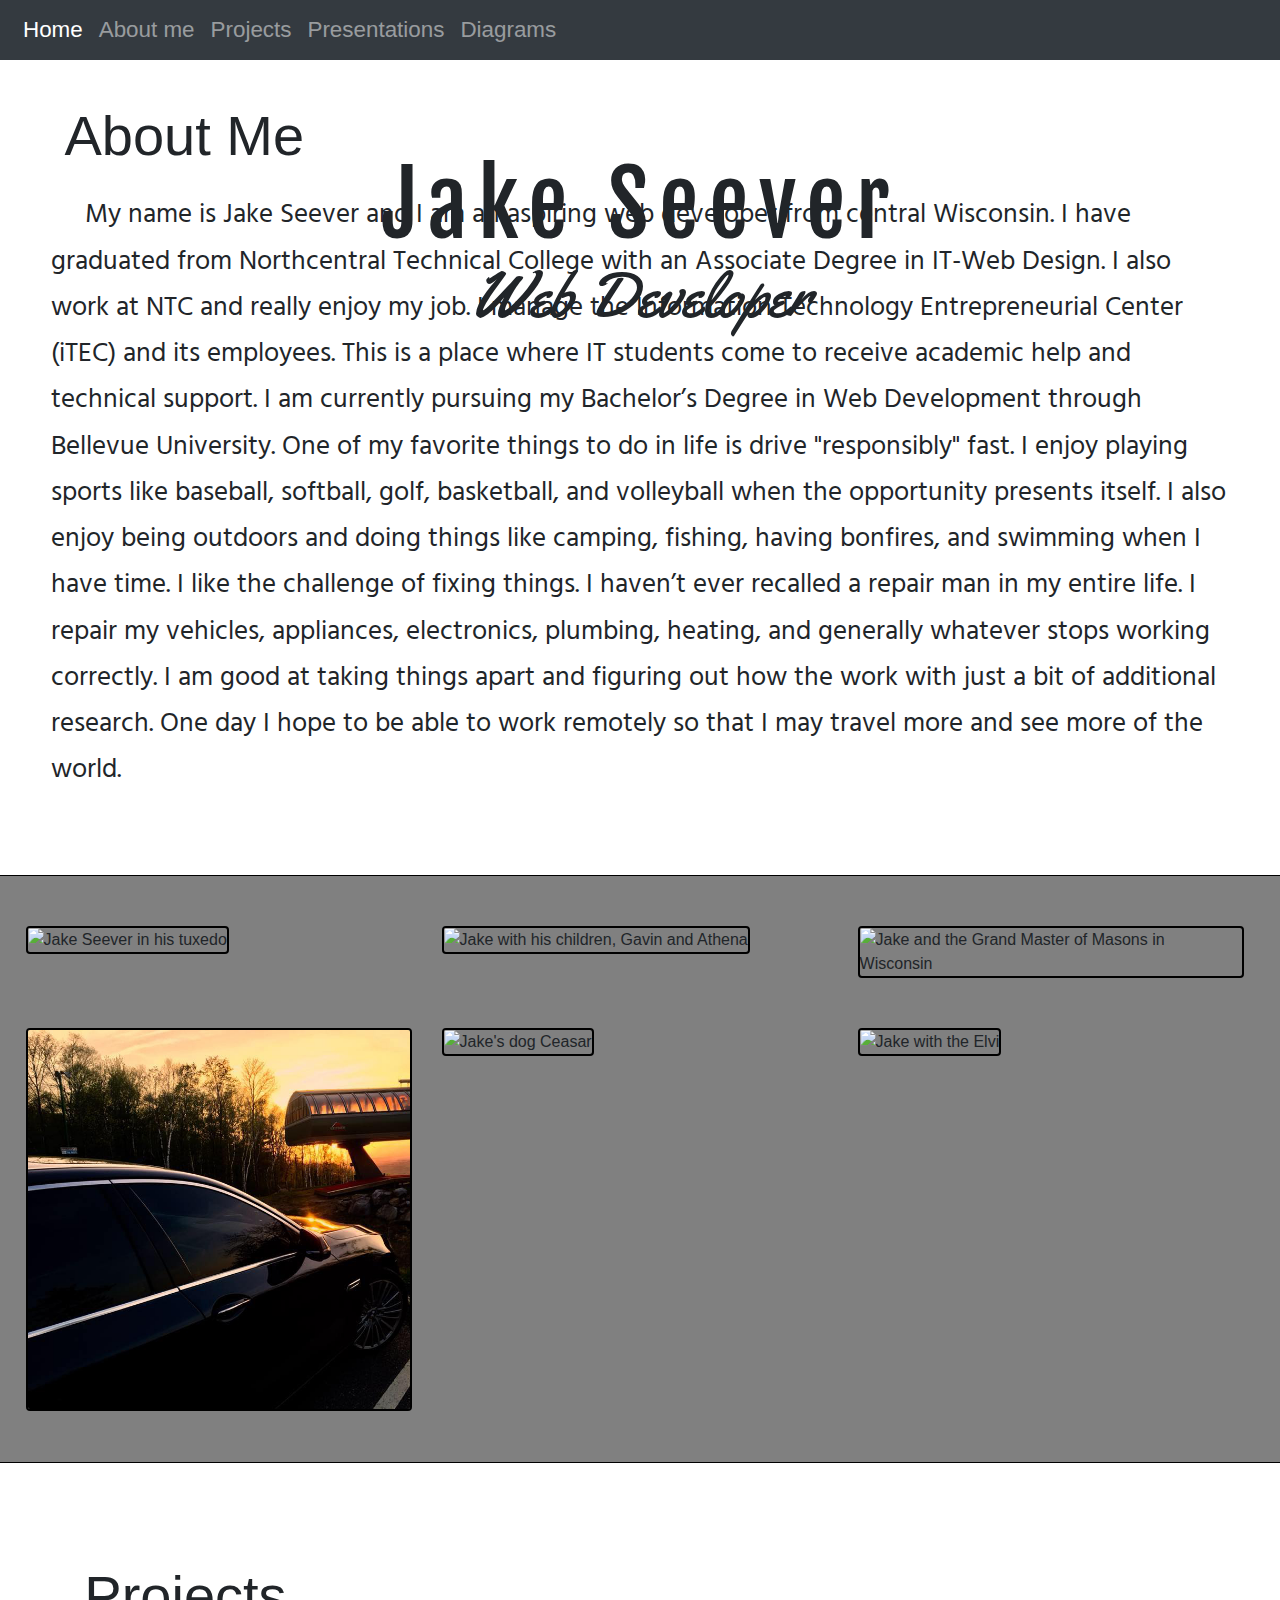
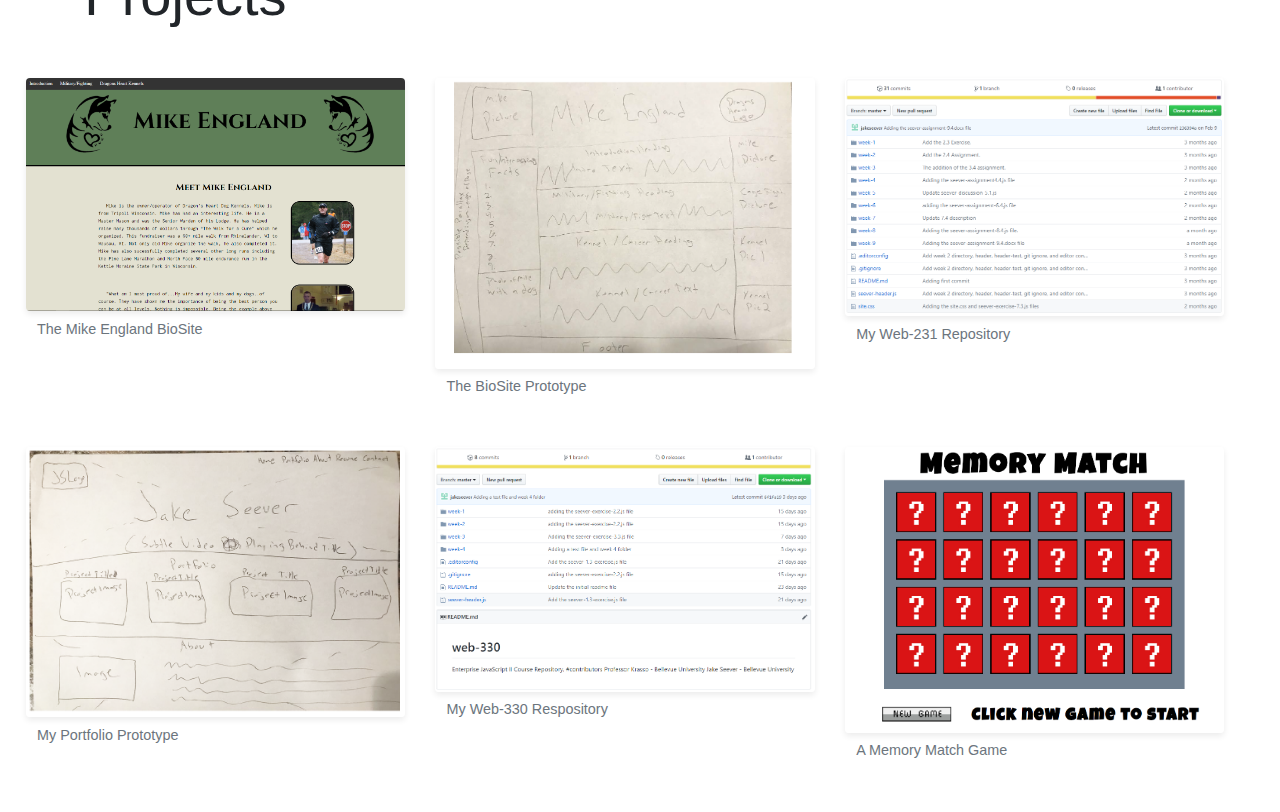
==== commit 333415bf: "Updating the 1.4 NoSQL diagrams images." ====
--- a/index.html
+++ b/index.html
@@ -8,12 +8,15 @@
 -->
 
 <!DOCTYPE html>
+
 <html>
-<head>
+
+ <head>
 
   <meta charset="UTF-8">
   <title>Jake Seever Portfolio Site</title>
 
+  <!-- Set the viewport width for responsiveness. -->
   <meta name="viewport" content="width=device-width, initial-scale=1">
 
   <!-- JavaScript for Bootstrap functionality -->
@@ -32,7 +35,7 @@
   <!-- Add a favicon. -->
   <link rel="shortcut icon" href="images/favicon.png" type="image/x-icon">
 
-</head>
+ </head>
 
   <body>
 
@@ -50,17 +53,30 @@
      <div class="collapse navbar-collapse" id="navbarToggle">
 
         <ul class="navbar-nav mr-auto">
+
           <!-- Link to the Home page -->
         <li class="nav-item active">
            <a class="nav-link" href="index.html">Home</a>
         </li>
+
         <!-- Link to the About Page -->
         <li class="nav-item">
           <a class="nav-link"  href="#aboutH1">About me</a>
         </li>
-        <!-- Link to the Contact us page-->
+
+        <!-- Link to the Projects us page-->
         <li class="nav-item">
           <a class="nav-link" href="#projectsH1">Projects</a>
+        </li>
+
+        <!-- Link to the Projects us page-->
+        <li class="nav-item">
+          <a class="nav-link" href="web-420/seever-rest.html">Presentations</a>
+        </li>
+
+        <!-- Link to the Projects us page-->
+        <li class="nav-item">
+          <a class="nav-link" href="web-335/seever-diagrams.html">Diagrams</a>
         </li>
 
       </ul>
@@ -90,6 +106,7 @@
 
      <h1 class="h1" id="aboutH1">About Me</h1>
 
+     <!-- Text content about Jake. -->
      <p id="aboutJake">&emsp; My name is Jake Seever and I am an aspiring web developer from central Wisconsin.
        I have graduated from Northcentral Technical College with an Associate Degree in IT-Web Design.
        I also work at NTC and really enjoy my job. I manage the Information Technology Entrepreneurial Center (iTEC) and its employees.
@@ -103,6 +120,7 @@
 
     </div> <!-- End of aboutRow -->
 
+   <!-- Row dedicated to personal images -->
    <div class="row" id="personalRow">
 
       <div class="col-sm-6 col-lg-4 imgDiv">
@@ -131,6 +149,7 @@
 
    </div> <!-- End of personalRow-->
 
+   <!-- Row dedicated to my projects that includes an image gallery -->
    <div class="row" id="projectsGallery"><br>
 
     <h1 class="h1" id="projectsH1">Projects</h1>
--- a/css/main.css
+++ b/css/main.css
@@ -8,6 +8,8 @@
 */
 
 
+/* Main Styles */
+
 html, body {
   top:0;
   left: 0;
@@ -75,7 +77,7 @@
 #aboutRow {
   border: 1px solid black;
 }
-#projectsGallery, #personalRow {
+#projectsGallery, #personalRow, #diagramRow {
   padding: 2%;
   width: 100%;
 }
@@ -126,7 +128,7 @@
   margin-bottom: 6%;
 }
 
-#aboutH1, #projectsH1{
+#aboutH1, #projectsH1, #diagramsH1, #presentationsH1{
   font-size: 3.5rem;
   display: block;
   width: 100%;
@@ -138,6 +140,11 @@
 .figure-caption {
   margin-top: 2%;
   margin-left: 3%;
+}
+
+/* Video Styles */
+.presentationVideo {
+  margin-left: auto;
 }
 
 /* Footer Styles */
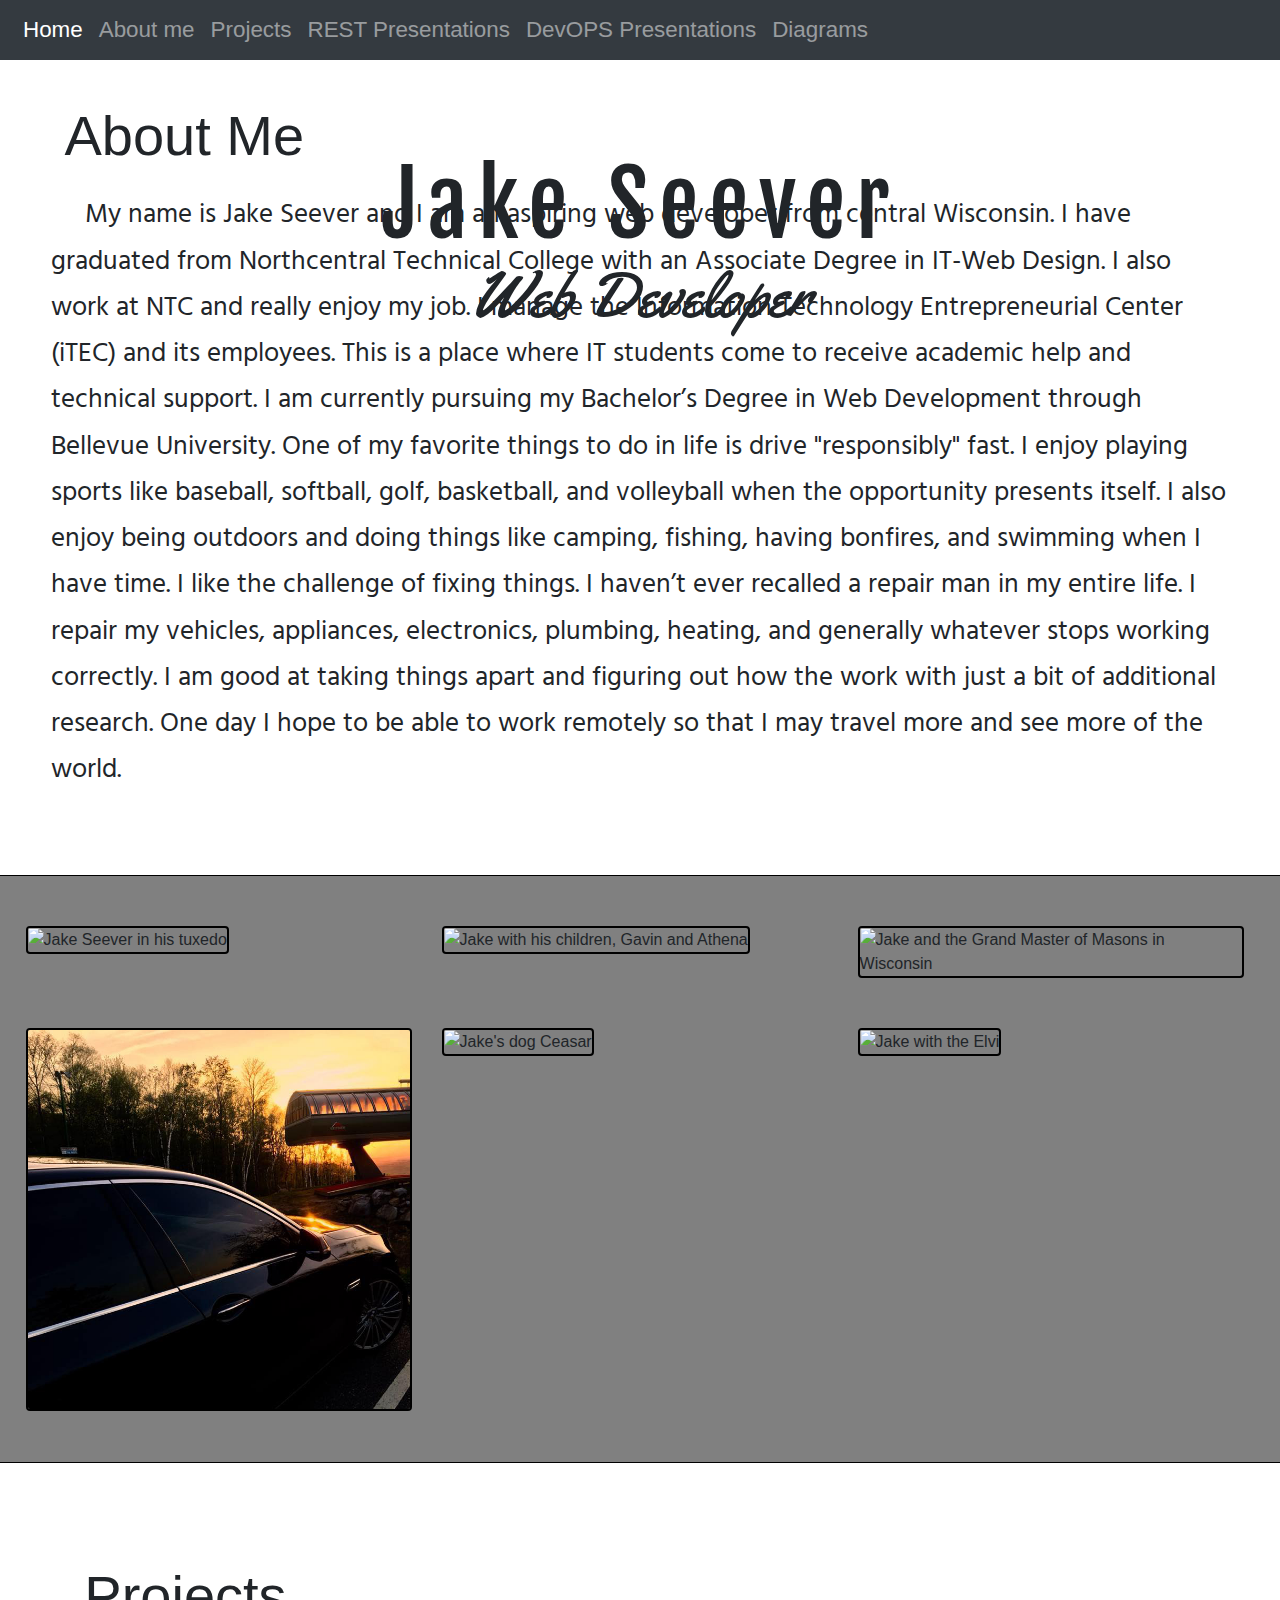
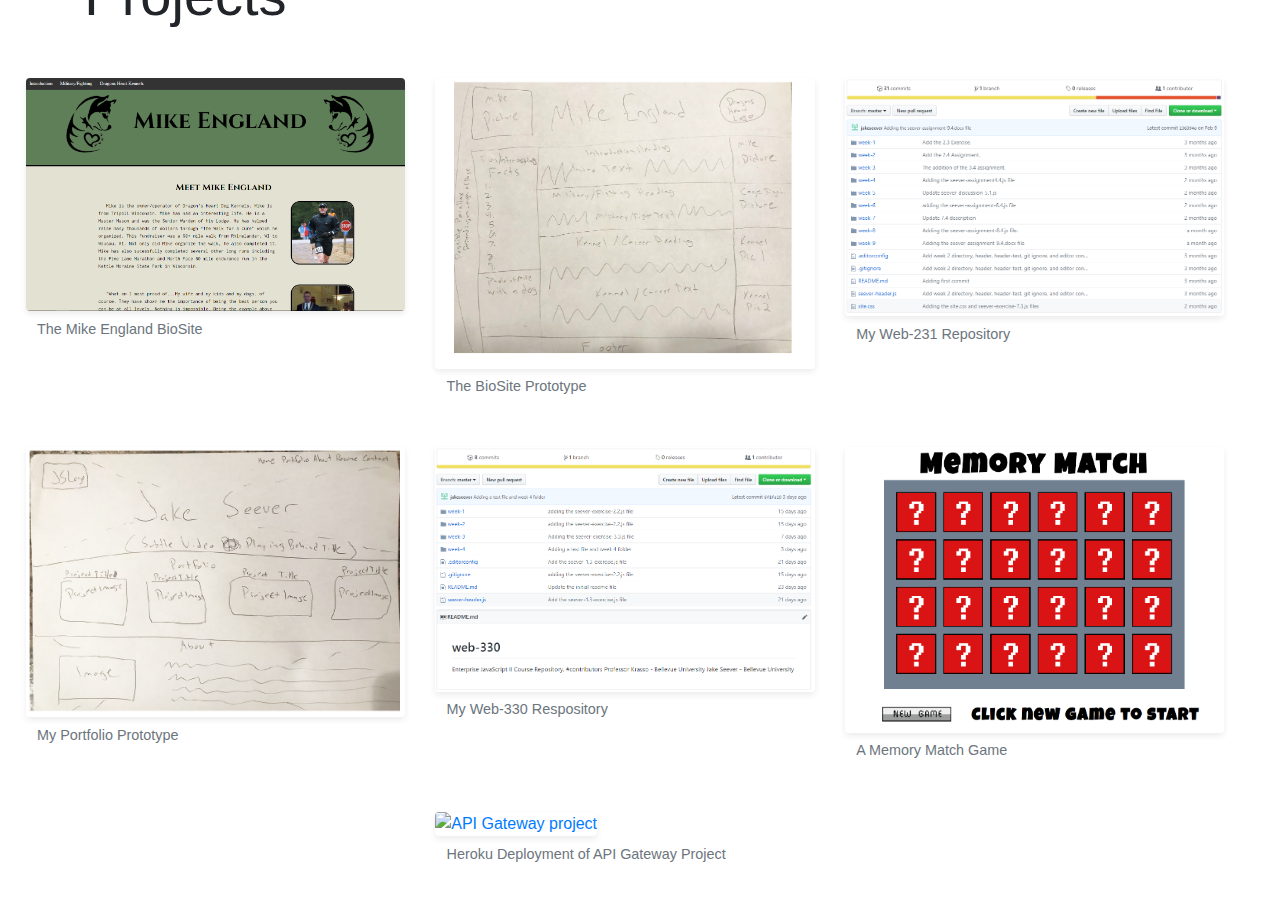
==== commit 149206fd: "Adding the DevOps page and first presentation." ====
--- a/index.html
+++ b/index.html
@@ -71,8 +71,13 @@
 
         <!-- Link to the Projects us page-->
         <li class="nav-item">
-          <a class="nav-link" href="web-420/seever-rest.html">Presentations</a>
-        </li>
+          <a class="nav-link" href="web-420/seever-rest.html">REST Presentations</a>
+        </li>
+
+         <!-- Link to the Projects us page-->
+         <li class="nav-item">
+            <a class="nav-link" href="web-430/seever-tech-value-stream.html">DevOPS Presentations</a>
+         </li>
 
         <!-- Link to the Projects us page-->
         <li class="nav-item">
@@ -184,6 +189,11 @@
       <figcaption class="figure-caption">A Memory Match Game</figcaption></a>
     </div>
 
+    <div class="col-sm-6 col-lg-4 img-fluid rounded imgDiv">
+      <a href="https://seever-api-gateway.herokuapp.com/" class="imgLink" target="_blank"><img src="images/api-gateway-project.PNG" class="img-fluid projectImage rounded" alt="API Gateway project">
+      <figcaption class="figure-caption">Heroku Deployment of API Gateway Project</figcaption></a>
+    </div>
+
    </div> <!-- End of projectsGallery -->
 
   </main>
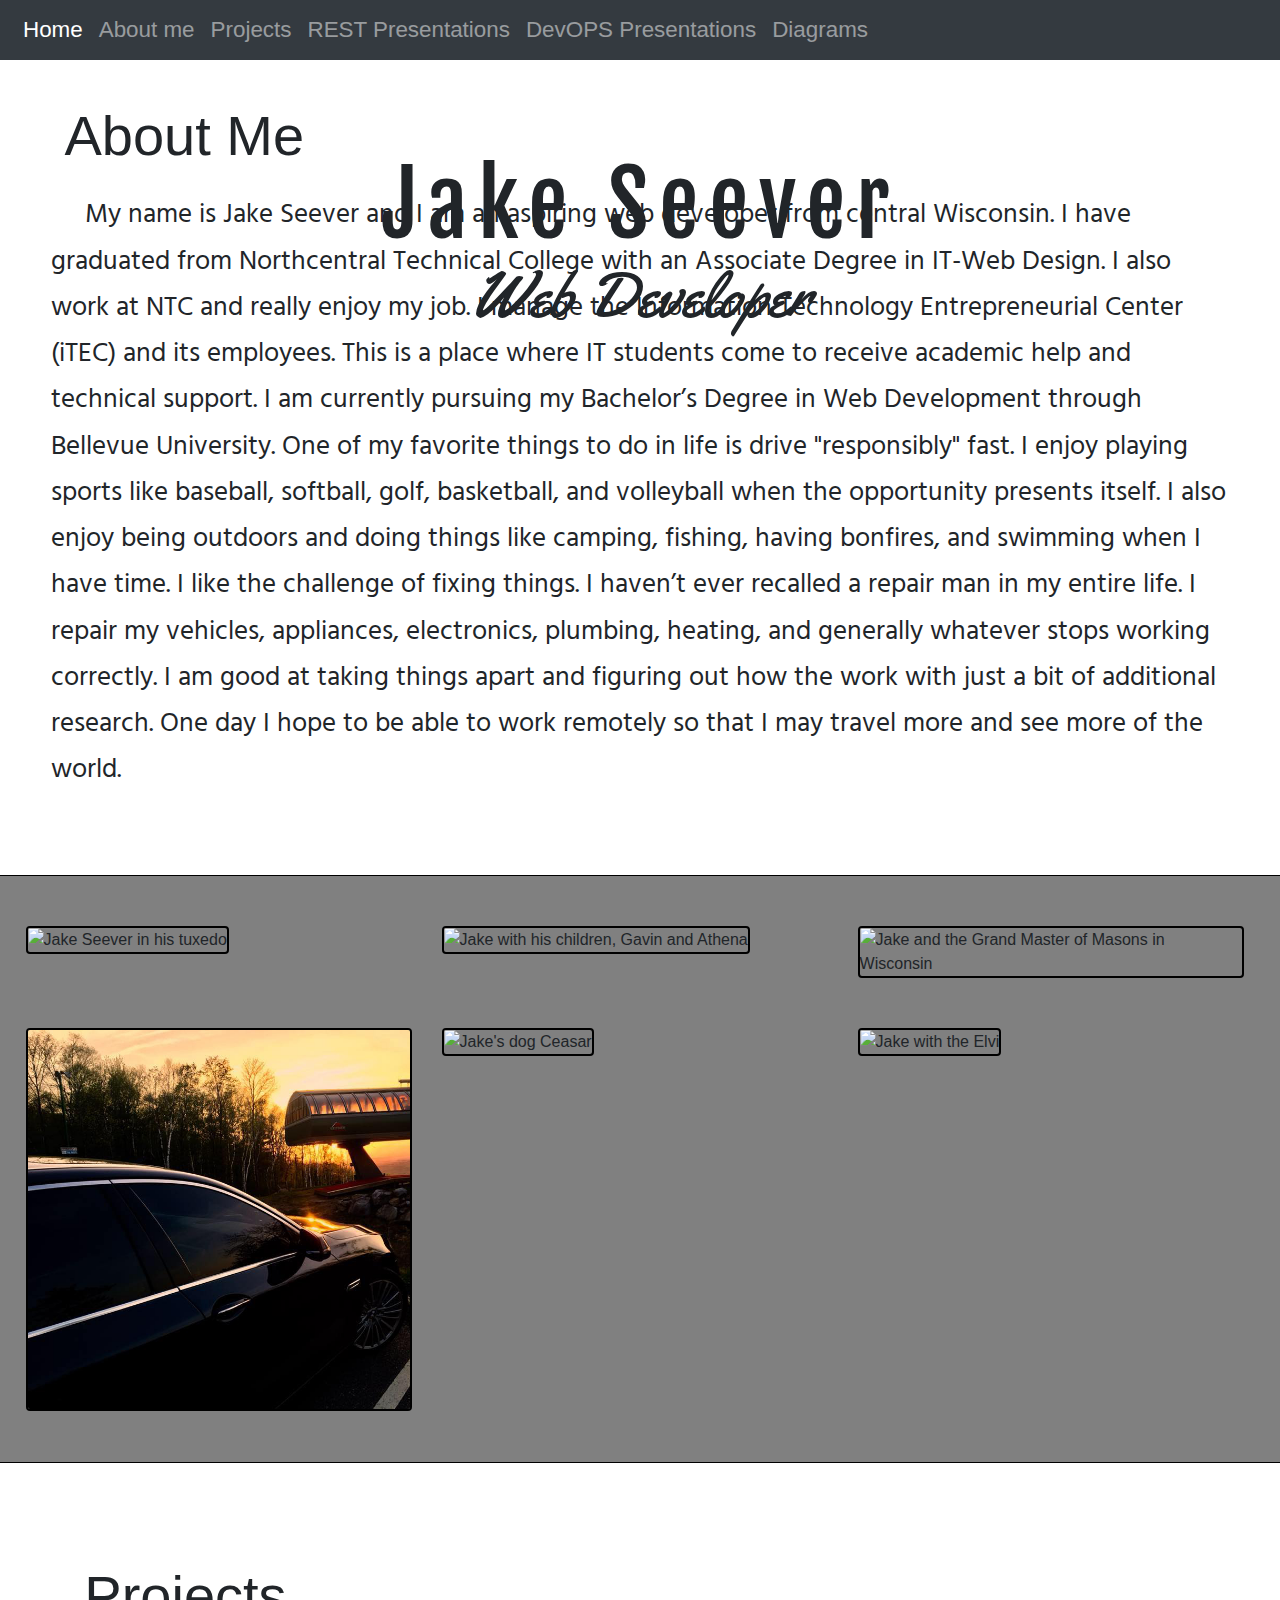
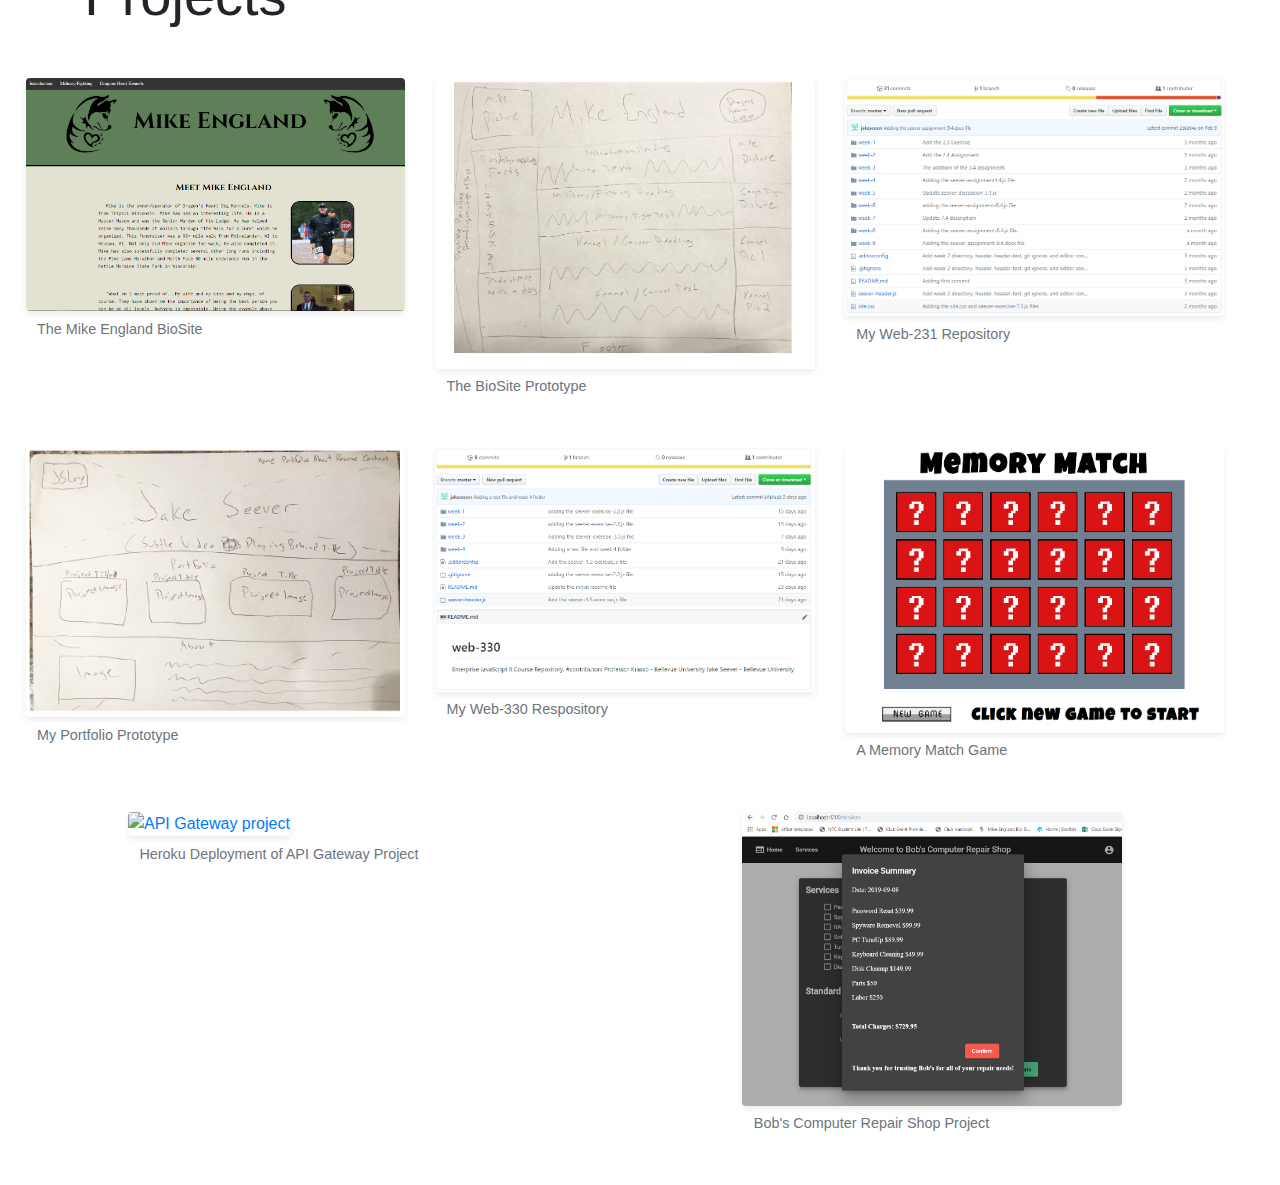
==== commit 4f6c009a: "Adding the Bob's Computer Repair Shop Project." ====
--- a/index.html
+++ b/index.html
@@ -194,6 +194,11 @@
       <figcaption class="figure-caption">Heroku Deployment of API Gateway Project</figcaption></a>
     </div>
 
+    <div class="col-sm-6 col-lg-4 img-fluid rounded imgDiv">
+        <a href="https://github.com/jakeseever/web-425/tree/master/week-9/seever-bobs-computer-repair" class="imgLink" target="_blank"><img src="images/BCRS.PNG" class="img-fluid projectImage rounded" alt="Bob's Computer Repair Shop image">
+        <figcaption class="figure-caption">Bob's Computer Repair Shop Project</figcaption></a>
+      </div>
+
    </div> <!-- End of projectsGallery -->
 
   </main>
